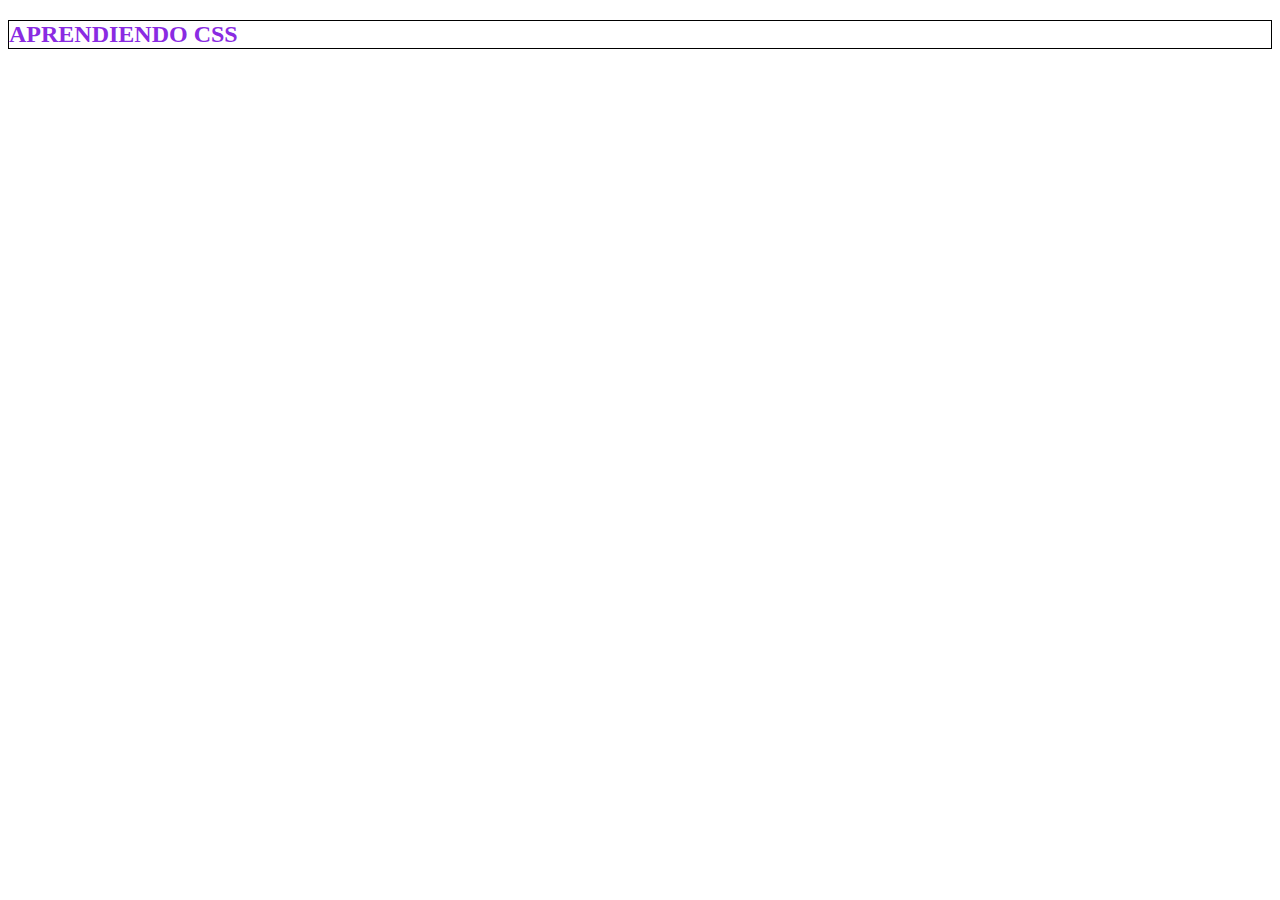
==== 1_Introducción a CSS/Creando Nuestros Propios Estilos/01-Introduccion/index.html @ b0a23976 "Manera 1 de agregar estilos" ====
<!DOCTYPE html>
 <html lang="es">
 <head>
    <meta charset="UTF-8">
    <meta name="viewport" content="width=device-width, initial-scale=1.0">
    <title>Introducción CSS</title>
 </head>
 <body>
    <header>
        <h2 style="color: blueviolet; border: 1px solid black;">APRENDIENDO CSS</h2>
    </header>
    <main></main> 
    <footer></footer>
 </body>
 </html>
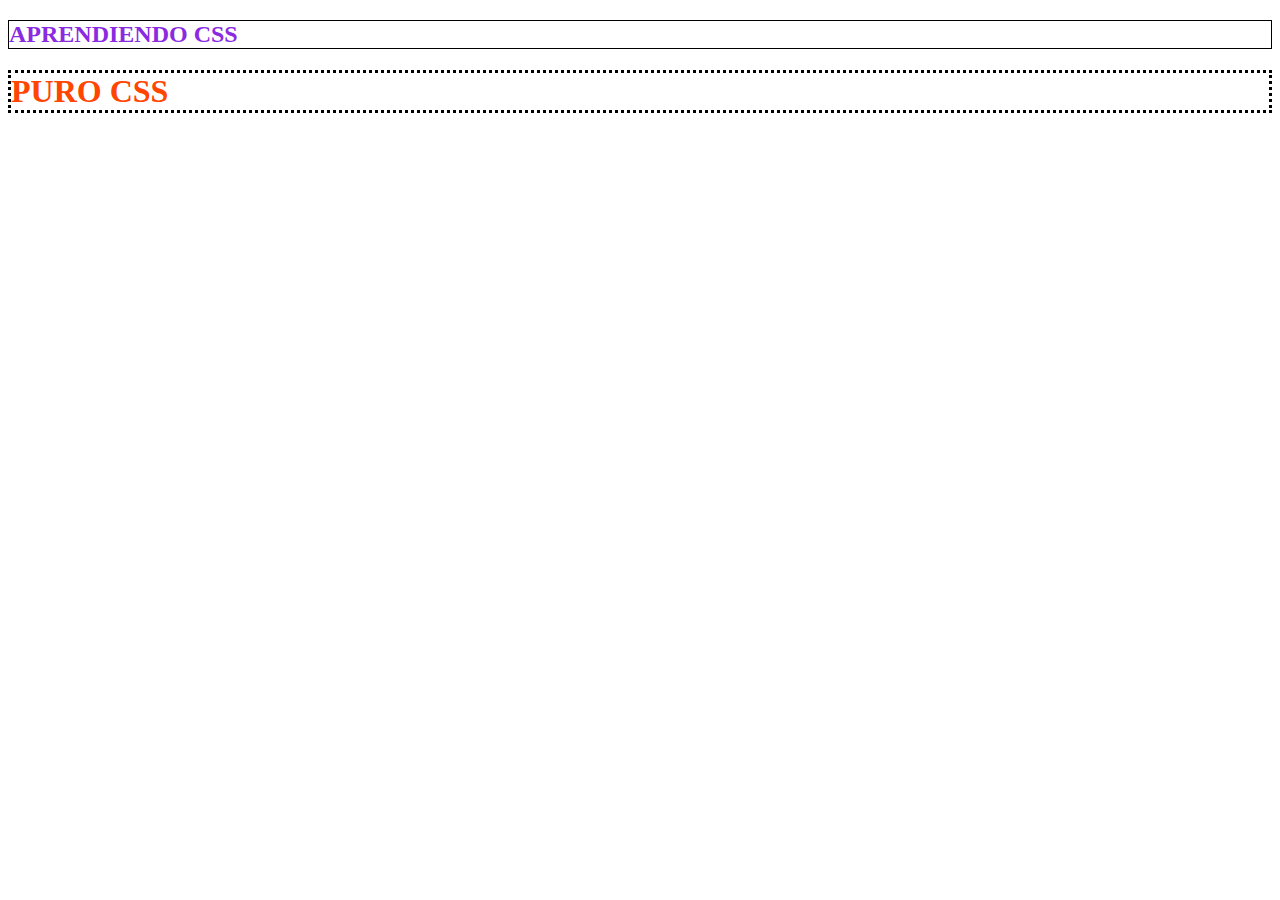
==== commit d82f5911: "Pusimos las tres maneras de aplicar estilos" ====
--- a/1_Introducción a CSS/Creando Nuestros Propios Estilos/01-Introduccion/index.html
+++ b/1_Introducción a CSS/Creando Nuestros Propios Estilos/01-Introduccion/index.html
@@ -3,11 +3,28 @@
  <head>
     <meta charset="UTF-8">
     <meta name="viewport" content="width=device-width, initial-scale=1.0">
+    <link rel="stylesheet" href="./css/style.css">
     <title>Introducción CSS</title>
  </head>
  <body>
     <header>
+        <!-- <style>
+
+            h2 {
+                color: blueviolet;
+                border: 1px solid black;
+            }
+
+            h1 {
+                color: orangered;
+                border: 3px dotted black;
+            }
+
+        </style> -->
+
         <h2 style="color: blueviolet; border: 1px solid black;">APRENDIENDO CSS</h2>
+
+        <h1>PURO CSS</h1> 
     </header>
     <main></main> 
     <footer></footer>
--- a/1_Introducción a CSS/Creando Nuestros Propios Estilos/01-Introduccion/css/style.css
+++ b/1_Introducción a CSS/Creando Nuestros Propios Estilos/01-Introduccion/css/style.css
@@ -0,0 +1,9 @@
+h2 {
+    color: blueviolet;
+    border: 1px solid black;
+}
+
+h1 {
+    color: orangered;
+    border: 3px dotted black;
+}